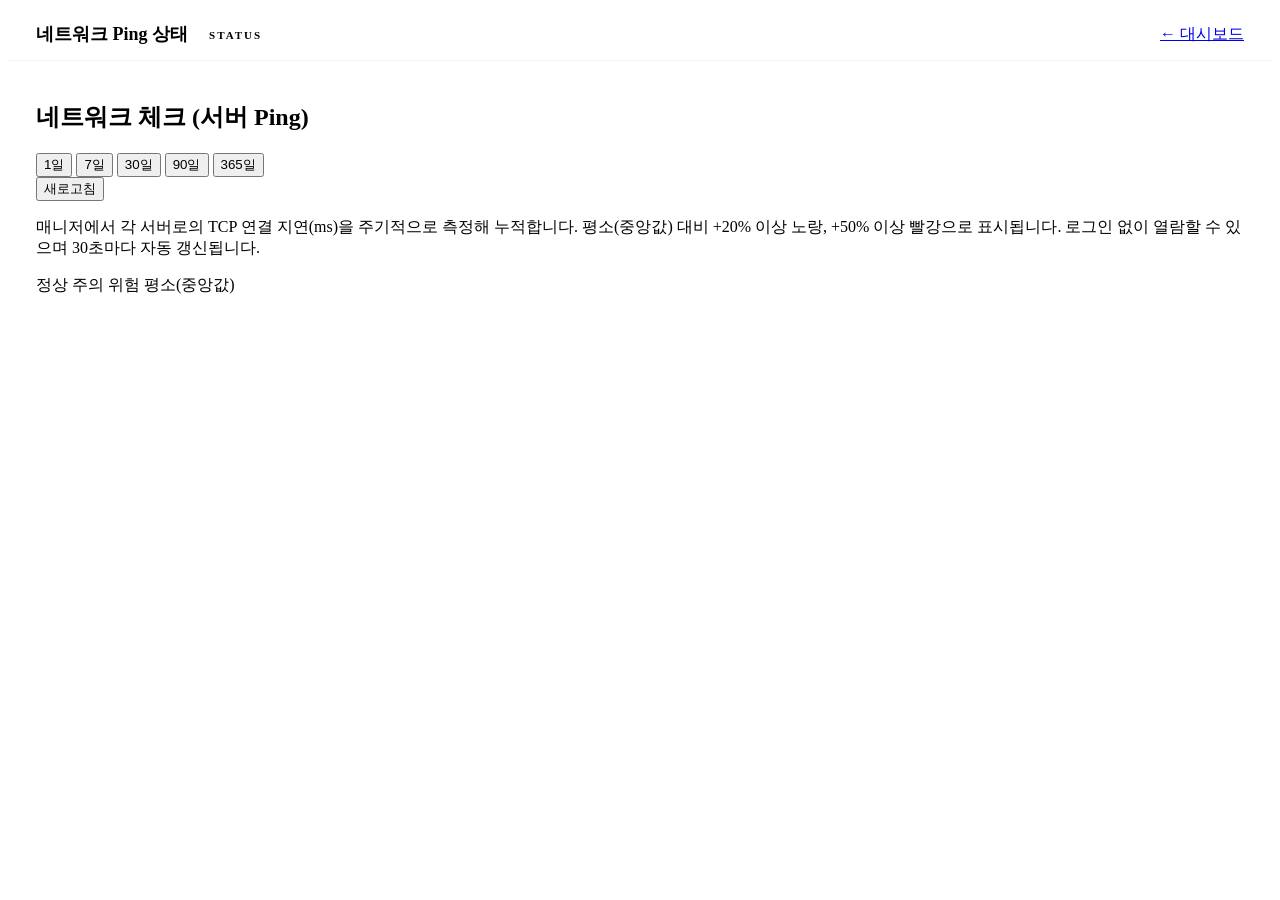
==== app/static/ping.html @ 10507ca0 "네트워크 Ping 독립 공개 페이지 추가(v1.7.45) - /ping: 로그인 없이 여는 독립 페이지(ping.html + ping.js), 공개   /api/ping-histo" ====
<!DOCTYPE html>
<html lang="ko">
  <head>
    <meta charset="utf-8" />
    <meta name="viewport" content="width=device-width, initial-scale=1" />
    <title>네트워크 Ping 상태 · Nexus</title>
    <link rel="stylesheet" href="/static/style.css" />
    <style>
      /* 독립 페이지 전용 최소 여백 */
      .ping-wrap { max-width: 1560px; margin: 0 auto; padding: 20px 28px 64px; box-sizing: border-box; }
      .ping-top { display: flex; align-items: center; justify-content: space-between; gap: 16px;
        flex-wrap: wrap; padding: 14px 28px; border-bottom: 1px solid var(--border, rgba(148,170,197,0.12)); }
      .ping-top h1 { margin: 0; font-size: 18px; font-weight: 700; }
      .ping-badge { font-size: 11px; font-weight: 700; letter-spacing: 2px; color: var(--accent);
        border: 1px solid var(--accent); border-radius: 999px; padding: 3px 9px 2px; }
    </style>
  </head>
  <body>
    <header class="ping-top">
      <div style="display:flex; align-items:center; gap:12px;">
        <h1>네트워크 Ping 상태</h1>
        <span class="ping-badge">STATUS</span>
      </div>
      <a href="/" class="version-badge" title="대시보드로">← 대시보드</a>
    </header>

    <main class="ping-wrap">
      <div class="matrix-header">
        <h2>네트워크 체크 (서버 Ping)</h2>
        <div class="matrix-controls">
          <div id="infra-range" class="infra-range">
            <button data-days="1">1일</button>
            <button data-days="7">7일</button>
            <button data-days="30">30일</button>
            <button data-days="90">90일</button>
            <button data-days="365">365일</button>
          </div>
          <button id="infra-refresh">새로고침</button>
        </div>
      </div>
      <p class="hint">매니저에서 각 서버로의 TCP 연결 지연(ms)을 주기적으로 측정해 누적합니다. 평소(중앙값) 대비 <span id="infra-warn-label">+20% 이상</span> 노랑, <span id="infra-crit-label">+50% 이상</span> 빨강으로 표시됩니다. 로그인 없이 열람할 수 있으며 30초마다 자동 갱신됩니다.</p>
      <div class="legend">
        <span><i class="sw" style="background:var(--accent)"></i> 정상</span>
        <span><i class="sw" style="background:var(--amber)"></i> 주의</span>
        <span><i class="sw" style="background:var(--red)"></i> 위험</span>
        <span><i class="sw" style="border-top:2px dashed var(--muted);background:transparent"></i> 평소(중앙값)</span>
      </div>
      <div id="infra-charts"></div>
    </main>

    <script src="/static/ping.js"></script>
  </body>
</html>
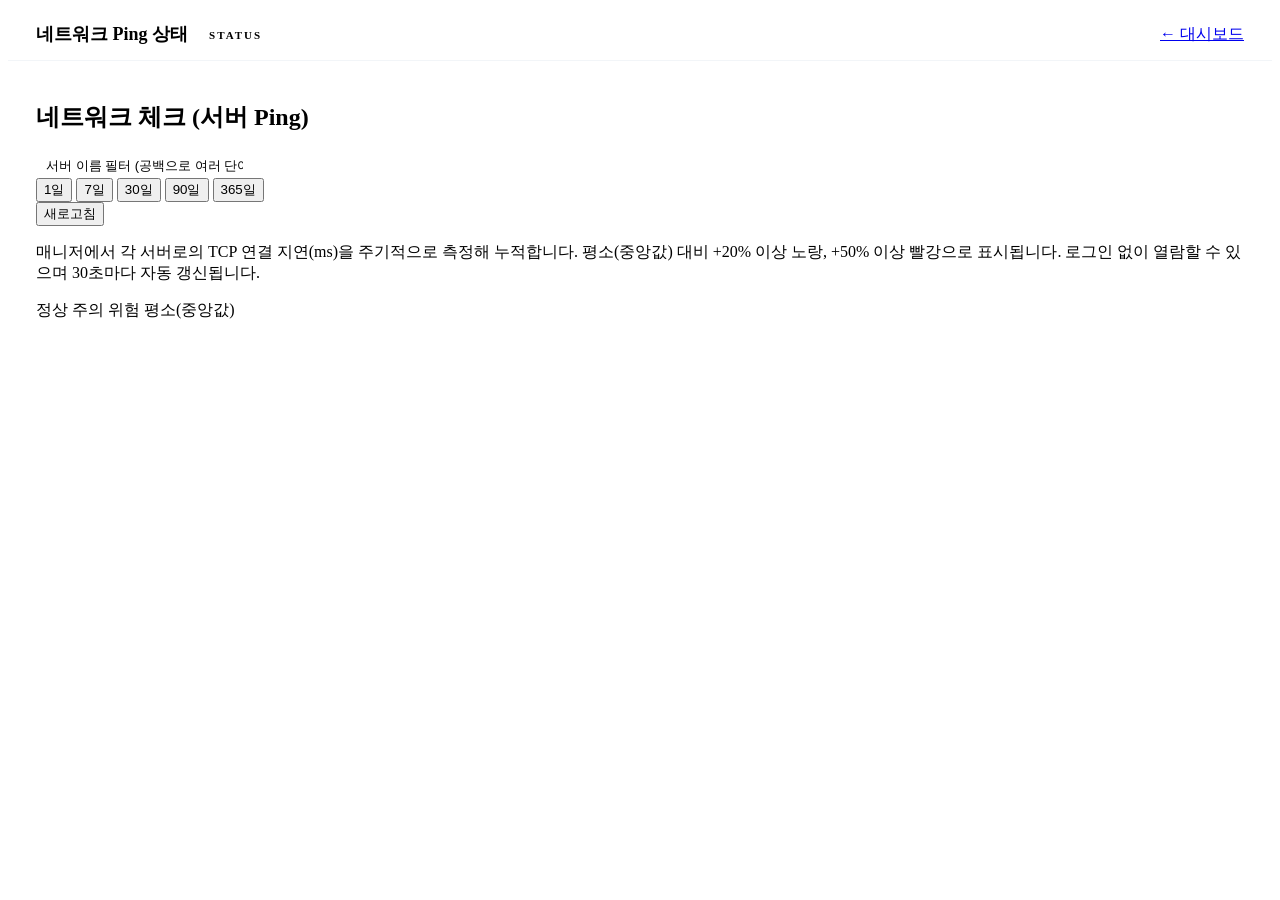
==== commit 85001daa: "네트워크 Ping 페이지에 서버 이름 필터 추가(v1.7.47) 공백 구분 다중 단어 OR 매칭(대소문자 무시), 필터 중에는 그룹 구분 없이 한 그리드로 표시, 캐시된 데이터로 " ====
--- a/app/static/ping.html
+++ b/app/static/ping.html
@@ -13,6 +13,10 @@
       .ping-top h1 { margin: 0; font-size: 18px; font-weight: 700; }
       .ping-badge { font-size: 11px; font-weight: 700; letter-spacing: 2px; color: var(--accent);
         border: 1px solid var(--accent); border-radius: 999px; padding: 3px 9px 2px; }
+      .ping-filter { background: var(--panel-2); color: var(--text); border: 1px solid var(--border);
+        border-radius: 6px; padding: 5px 10px; font-size: 13px; width: 230px; }
+      .ping-filter:focus { outline: none; border-color: var(--accent); }
+      .ping-filter::placeholder { color: var(--muted); }
     </style>
   </head>
   <body>
@@ -28,6 +32,8 @@
       <div class="matrix-header">
         <h2>네트워크 체크 (서버 Ping)</h2>
         <div class="matrix-controls">
+          <input id="infra-filter" class="ping-filter" type="search"
+                 placeholder="서버 이름 필터 (공백으로 여러 단어)" autocomplete="off" />
           <div id="infra-range" class="infra-range">
             <button data-days="1">1일</button>
             <button data-days="7">7일</button>
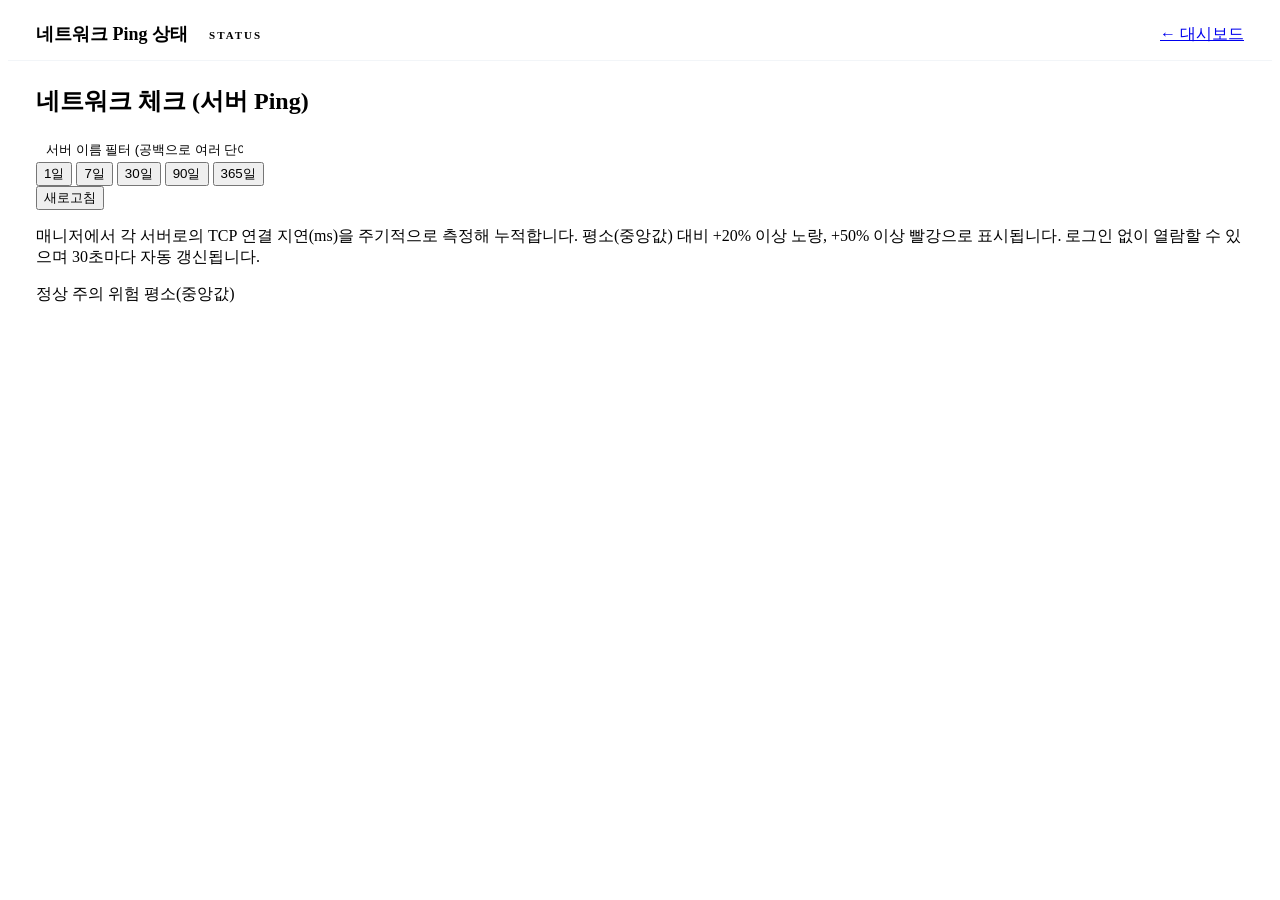
==== commit 77fdcc52: "탭 바~콘텐츠 제목 상단 간격 축소(v1.7.48) 각 탭 첫 제목 블록의 상단 여백 28px→4px, 전 탭 및 /ping 페이지 일관 적용.  Co-Authored-By: Cl" ====
--- a/app/static/ping.html
+++ b/app/static/ping.html
@@ -17,6 +17,8 @@
         border-radius: 6px; padding: 5px 10px; font-size: 13px; width: 230px; }
       .ping-filter:focus { outline: none; border-color: var(--accent); }
       .ping-filter::placeholder { color: var(--muted); }
+      /* 앱 탭과 동일하게 헤더↔컨트롤 상단 간격 축소 */
+      .ping-wrap .matrix-header h2 { margin-top: 4px; }
     </style>
   </head>
   <body>
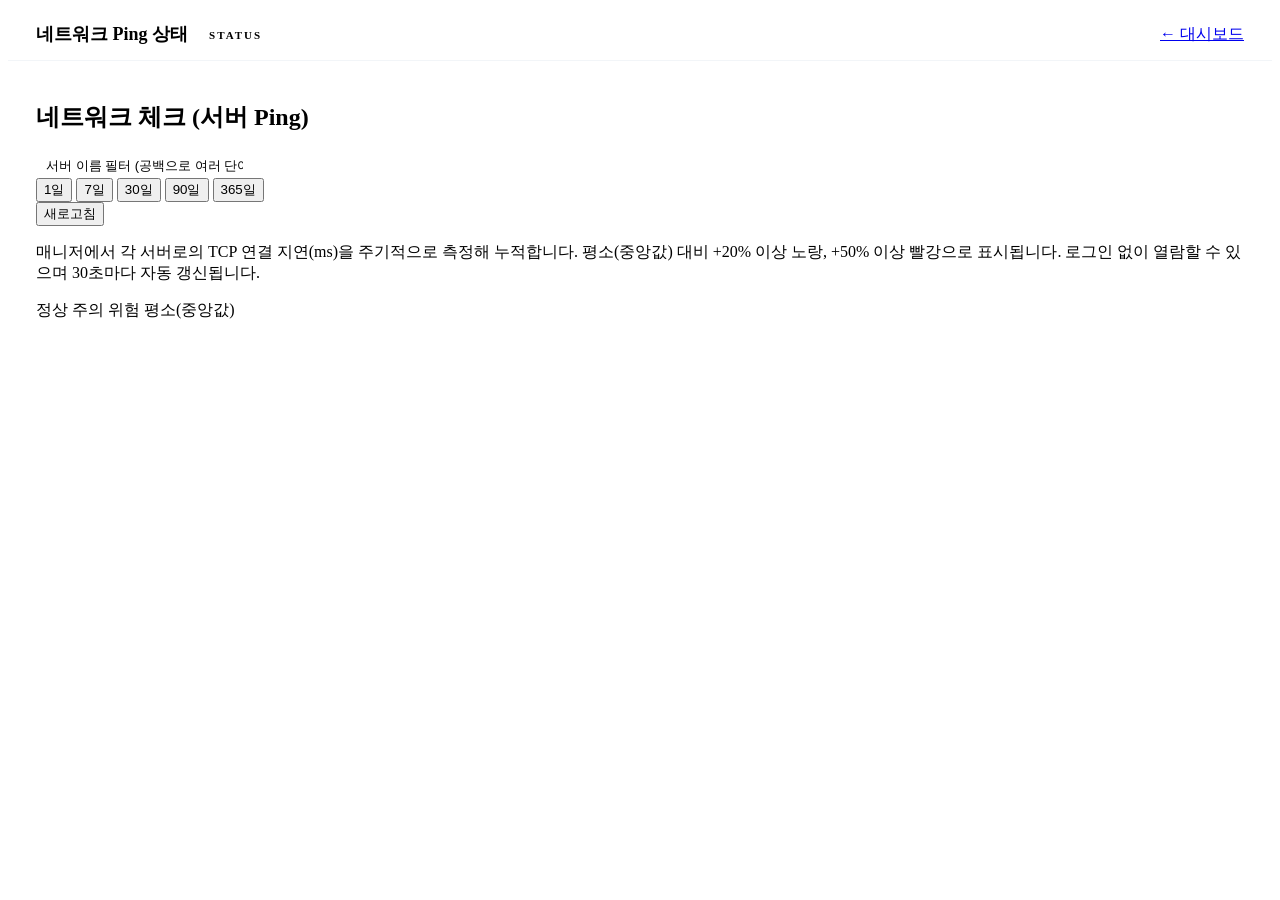
==== commit 02e31107: "코드 리뷰 확정 버그 12건 일괄 수정(v1.7.50) 설정 저장: 소스 전환+빈 URL 400 방지(쌍 유지), env 폴백 고착 방지, url+clear_url 충돌 400, " ====
--- a/app/static/ping.html
+++ b/app/static/ping.html
@@ -17,8 +17,6 @@
         border-radius: 6px; padding: 5px 10px; font-size: 13px; width: 230px; }
       .ping-filter:focus { outline: none; border-color: var(--accent); }
       .ping-filter::placeholder { color: var(--muted); }
-      /* 앱 탭과 동일하게 헤더↔컨트롤 상단 간격 축소 */
-      .ping-wrap .matrix-header h2 { margin-top: 4px; }
     </style>
   </head>
   <body>
